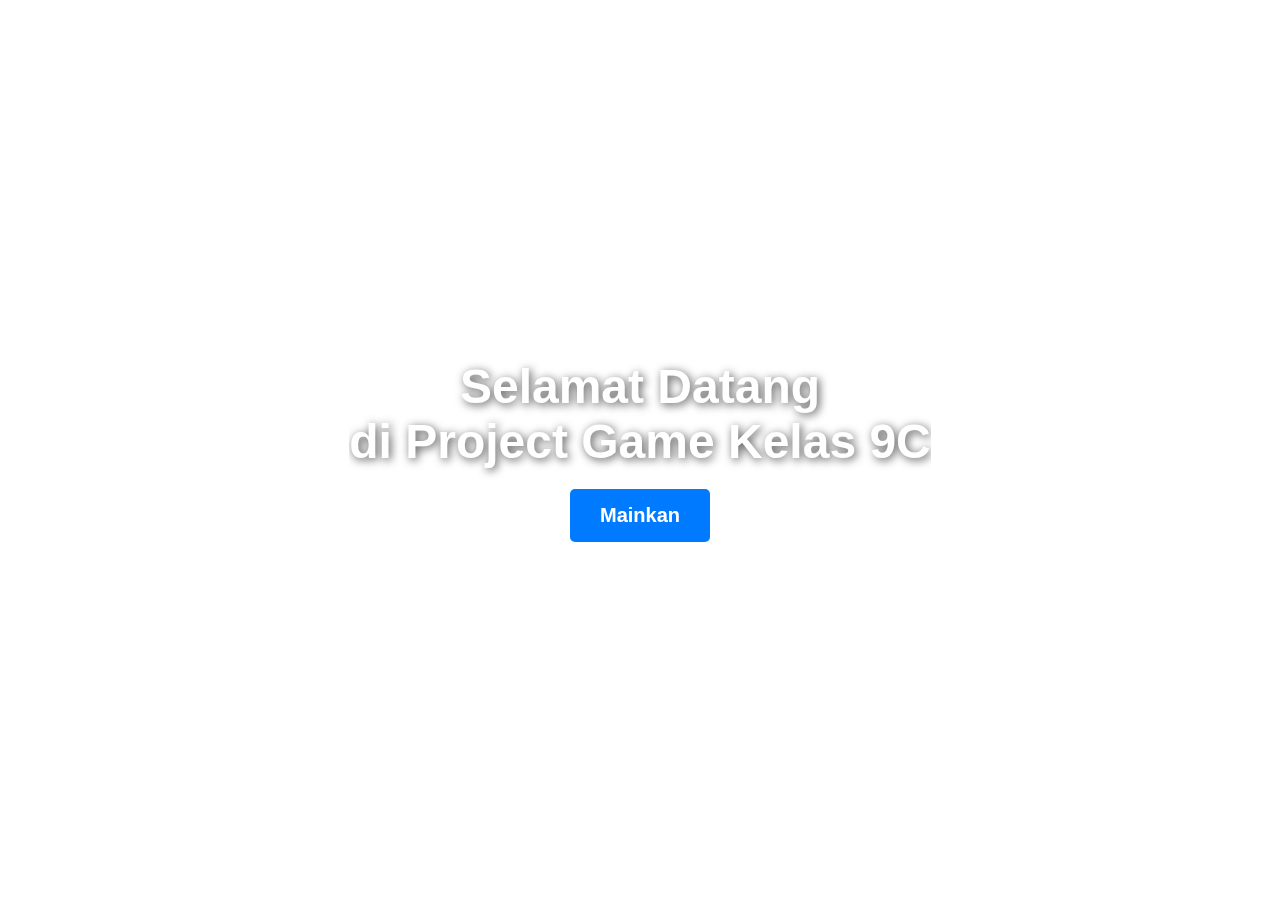
==== index.html @ 0a1de99b "game kelas 9C" ====
<!DOCTYPE html>
<html lang="en">
<head>
    <meta charset="UTF-8">
    <meta name="viewport" content="width=device-width, initial-scale=1.0">
    <title>Video Background with Welcome Text</title>
    <link rel="stylesheet" href="baju.css">
</head>
<body>
    <div class="video-background">
        <video autoplay muted loop>
            <source src="123.mp4" type="video/mp4">
            Your browser does not support the video tag.
        </video>
    </div>
    
    <div class="welcome-container">
        <div class="welcome-text">Selamat Datang <br> di Project Game Kelas 9C</div>
        <a href="hl2.html" class="play-button">Mainkan</a>
    </div>
</body>
</html>
---- baju.css ----
* {
    margin: 0;
    padding: 0;
    box-sizing: border-box;
}

body, html {
    height: 100%;
    display: flex;
    justify-content: center;
    align-items: center;
    overflow: hidden;
    font-family: Arial, sans-serif;
    color: #fff;
}

.video-background {
    position: fixed;
    top: 0;
    left: 0;
    width: 100%;
    height: 100%;
    overflow: hidden;
    z-index: -1;
}

.video-background video {
    width: 100%;
    height: 100%;
    object-fit: cover;
}

.welcome-container {
    position: relative;
    text-align: center;
}

.welcome-text {
    font-size: 48px;
    font-weight: bold;
    text-shadow: 2px 2px 10px rgba(0, 0, 0, 0.7);
}

.play-button {
    display: inline-block;
    margin-top: 20px;
    padding: 15px 30px;
    background-color: #007bff;
    color: #fff;
    border-radius: 5px;
    font-size: 20px;
    font-weight: bold;
    text-decoration: none;
    transition: background-color 0.3s ease;
}

.play-button:hover {
    background-color: #0056b3;
}
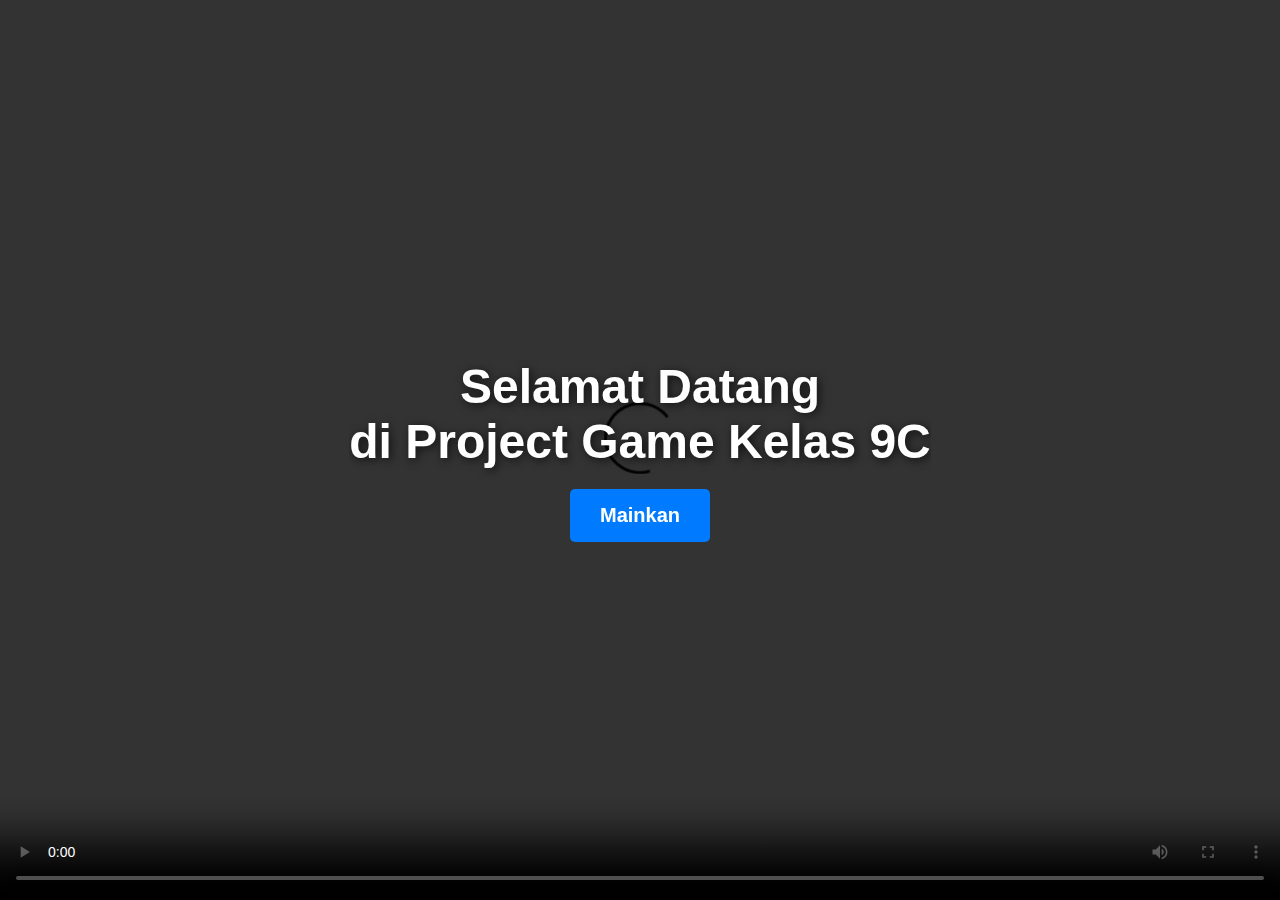
==== commit 0bea32a0: "Merge branch 'main' of https://github.com/Karya-kelas-9C/Game" ====
--- a/index.html
+++ b/index.html
@@ -3,15 +3,17 @@
 <head>
     <meta charset="UTF-8">
     <meta name="viewport" content="width=device-width, initial-scale=1.0">
-    <title>Video Background with Welcome Text</title>
+    <title>Project Game kelas 9C</title>
     <link rel="stylesheet" href="baju.css">
 </head>
 <body>
+
     <div class="video-background">
-        <video autoplay muted loop>
+        <video autoplay loop controls>
             <source src="123.mp4" type="video/mp4">
             Your browser does not support the video tag.
         </video>
+
     </div>
     
     <div class="welcome-container">
